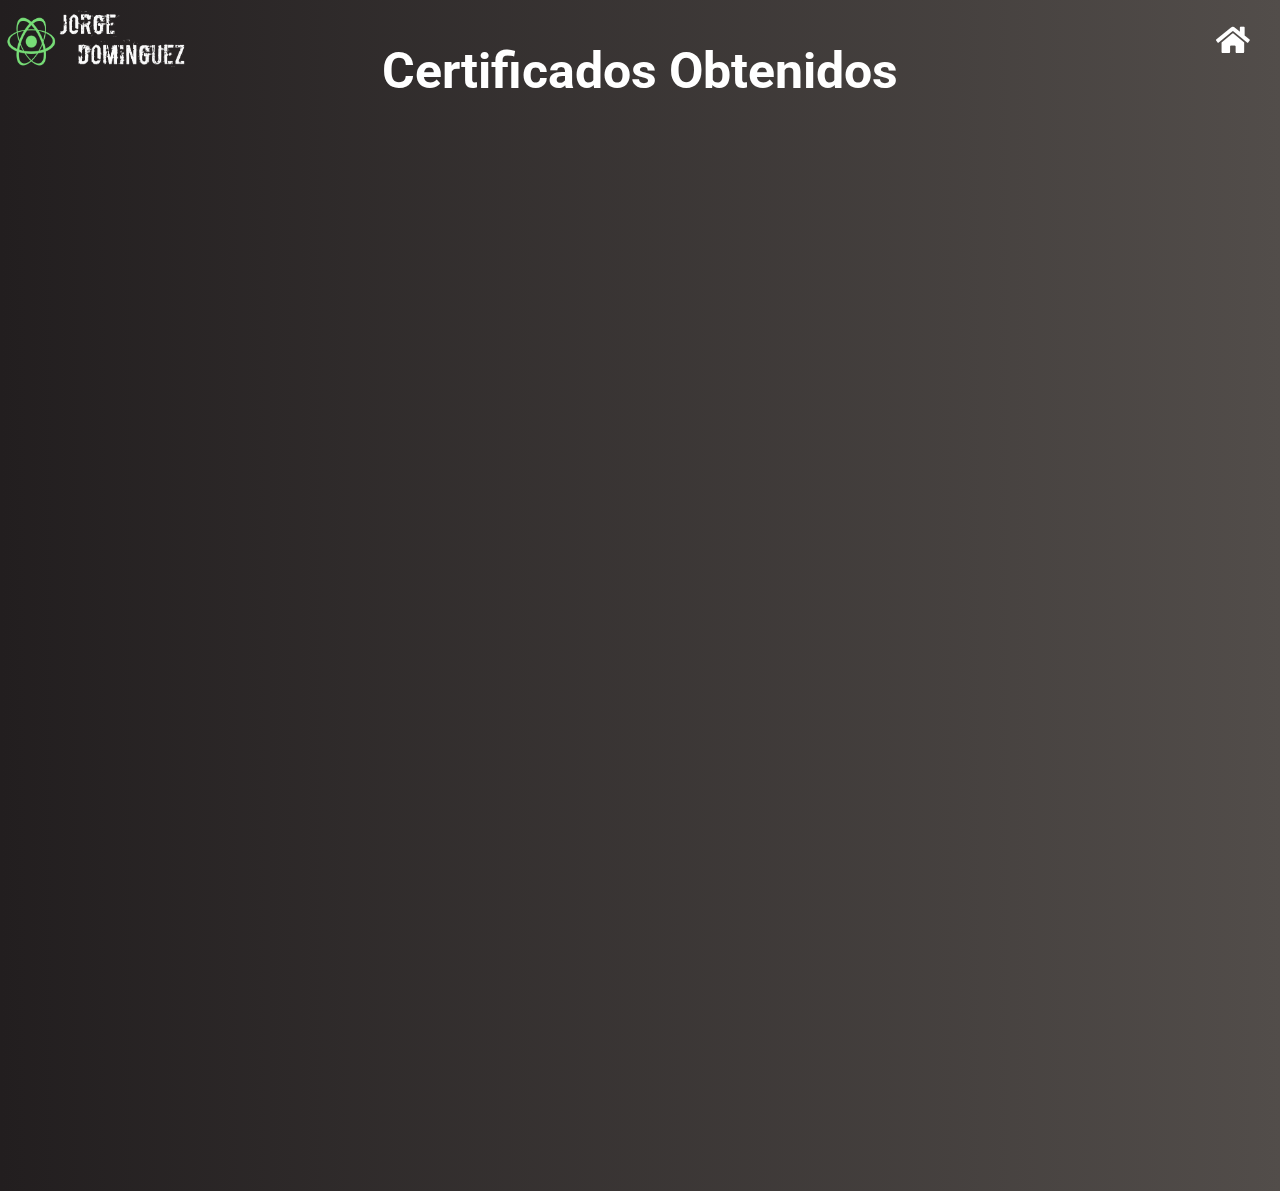
==== estudios.html @ 018e4f23 "Create estudios.html" ====
<!DOCTYPE html>
<html lang="es">
  <head>
    <meta charset="UTF-8" />
    <title>Jorge E. Dominguez || Desarrollador Web</title>
    <meta content="Portafolio personal de Jorge Emanuel Dominguez, Desarrollador Web Full Stack, y de App Mobiles" name="description">
    <meta content="portafolio, web developer, full stack, dominguez, desarrollador web, app mobiles, app, developer" name="keywords">
    <meta content="Jorge Emanuel Dominguez" name="Author">

    <link rel="shortcut icon" href="./img/logobanner1.png">
    <link rel="stylesheet" href="./lib/fontawesome/css/all.css" />
    <link rel="preconnect" href="https://fonts.gstatic.com" />
    <link
      href="https://fonts.googleapis.com/css2?family=Open+Sans&family=Roboto&display=swap"
      rel="stylesheet"
    />
    <link href="https://unpkg.com/aos@2.3.1/dist/aos.css" rel="stylesheet" />
    <link rel="stylesheet" href="./css/carrusel.css" />
    <link href="https://unpkg.com/aos@2.3.1/dist/aos.css" rel="stylesheet">

    <script src="../js/modernizr.js" type="text/javascript"></script>

    <meta
      name="viewport"
      content="width=device-width, user-scalable=no, initial-scale=1.0, maximum-scale=1.0, minimum-scale=1.0"
    />
  </head>

  <body class="hidden" >

    <div class="centrado" id="loader">
      <img src="./img/3D Text-1s-280px.gif" alt="">
  </div>
    <div class="title">
     
        <a href="/index.html">
          <img src="./img/logobanner2.png" alt="Logo" />
        </a>
        <a href="/index.html">
          <span class="fas fa-home"></span>
        </a>
      </div>
    </div>
    <h1 data-aos="flip-up" data-aos-duration="2000">Certificados Obtenidos</h1>
    <section>
      <div class="container">
        <div class="wrapper">
          <ul id="sb-slider" class="sb-slider">
            <li>
              <a class="disabled" href="#" target="_blank"
                ><img src="./img/certificado-1.webp" alt="image1"
              /></a>
              <div class="sb-description">
                <h3>Jorge Dominguez</h3>
              </div>
            </li>
            <li>
              <a class="disabled" href="#" target="_blank"
                ><img src="./img/certificado-2.webp" alt="image2" /></a
              >
              <div class="sb-description">
                <h3>Jorge Dominguez</h3>
              </div>
            </li>
            <li>
              <a class="disabled" href="#" target="_blank"
                ><img src="./img/certificado-3.webp" alt="image1" /></a
              >
              <div class="sb-description">
                <h3>Jorge Dominguez</h3>
              </div>
            </li>
            <li>
              <a  class="disabled" href="#" target="_blank"
                ><img src="./img/certificado-4.webp" alt="image1" /></a
              >
              <div class="sb-description">
                <h3>Jorge Dominguez</h3>
              </div>
            </li>
            <li>
              <a class="disabled" href="#" target="_blank"
                ><img src="./img/certificado-5.webp" alt="image1" /></a
              >
              <div class="sb-description">
                <h3>Jorge Dominguez</h3>
              </div>
            </li>
            <li>
              <a  class="disabled" href="#" target="_blank"
                ><img src="./img/certificado-6.webp" alt="image1" /></a
              >
              <div class="sb-description">
                <h3>Jorge Dominguez</h3>
              </div>
            </li>
            <li>
              <a class="disabled" href="#" target="_blank"
                ><img src="./img/certificado-7.webp" alt="image1" /></a
              >
              <div class="sb-description">
                <h3>Jorge Dominguez</h3>
              </div>
            </li>
            <li>
              <a class="disabled" href="#" target="_blank"
                ><img src="./img/certificado-8.webp" alt="image1" /></a
              >
              <div class="sb-description">
                <h3>Jorge Dominguez</h3>
              </div>
            </li>
            <li>
              <a class="disabled" href="#" target="_blank"
                ><img src="./img/certificado-9.webp" alt="image1" /></a
              >
              <div class="sb-description">
                <h3>Jorge Dominguez</h3>
              </div>
            </li>
            <li>
              <a class="disabled" href="#" target="_blank"
                ><img src="./img/certificado-10.webp" alt="image1" /></a
              >
              <div class="sb-description">
                <h3>Jorge Dominguez</h3>
              </div>
            </li>
            <li>
              <a class="disabled" href="#" target="_blank"
                ><img src="./img/certificado-11.webp" alt="image1" /></a
              >
              <div class="sb-description">
                <h3>Jorge Dominguez</h3>
              </div>
            </li>
            <li>
              <a class="disabled" href="#" target="_blank"
                ><img src="./img/certificado JS Sololarn.webp" alt="image1" /></a
              >
              <div class="sb-description">
                <h3>Jorge Dominguez</h3>
              </div>
            </li>
          </ul>

          <div id="nav-arrows" class="nav-arrows">
            <a href="#">Next</a>
            <a href="#">Previous</a>
          </div>
        </div>
      </div>


      <footer>
        <div class="sociales-metodo">
          <i class="fas fa-map-marker-alt"></i>
          <span>Ciudad de La Plata</span>
        </div>
  
        <div class="sociales-metodo">
          <i class="fab fa-instagram"></i>
          <span>@dominjor22</span>
        </div>
  
        <div class="sociales-metodo">
          <i class="fas fa-phone"></i>
          <span>+542214205710</span>
        </div>
  
        <div class="sociales-metodo">
          <i class="fab fa-facebook"></i>
          <span>@badkluster</span>
        </div>
      </footer>
    </section>

    <script > 
    window.addEventListener("load", function () {
  document.getElementById("loader").classList.toggle("loader2");
});
</script>
    <script src="./js/jquery.js"></script>
    <script src="./js/jquery.slicebox.js"></script>
    <script src="./js/script.js"></script>
    <script src="https://unpkg.com/aos@2.3.1/dist/aos.js"></script>
    <script> AOS.init(); </script>
  </body>
</html>
---- css/carrusel.css ----
@import url("https://fonts.googleapis.com/css?family=Roboto:100,100i,300,300i,400,400i,500,500i,700,700i,900,900i");

* {
  font-family: "Roboto", sans-serif;
}

body {
  background: linear-gradient(90deg, #221e1f, #524d4a);
  display: flex;
  flex-direction: column;
  justify-content: center;
  align-items: center;
}
.centrado {
  background-color: #0e0d0d;
  width: 100%;
  height: 100vh;
  display: flex;
  justify-content: center;
  align-items: center;
  position: fixed;
  top: 0;
  z-index: 1000;
  clip-path: circle(150% at 100% 0);
  transition: all 2.5s ease-in-out;
}

.loader2 {
  clip-path: circle(0% at 100% 0);
}
.title {
  width: 100%;
  display: flex;
  align-items: center;
  justify-content: space-between;
  position: fixed;
  top: 0;
}

.title img {
  width: 200px;
  cursor: pointer;
}
span {
  font-size: 30px;
  padding: 10px;
  margin-right: 20px;
  color: #fff;
  cursor: pointer;
  transition: all 0.5s;
}

h1 {
  color: #fff;
  font-size: 50px;
}
span:hover,
i:hover {
  color: gold;
}

/* Slicebox Style */
.sb-slider {
  margin: 10px auto;
  position: relative;
  overflow: hidden;
  width: 100%;
  list-style-type: none;
  padding: 0;
}

.sb-slider li {
  margin: 0;
  padding: 0;
  display: none;
  overflow: hidden;
}

.sb-slider li > a {
  outline: none;
}

.sb-slider li > a img {
  border: none;
}

.sb-slider img {
  max-width: 100%;
  display: block;
}

.sb-description {
  padding: 10px;
  bottom: 10px;
  left: 10px;
  right: 10px;
  z-index: 1000;
  position: absolute;
  background: rgba(0, 0, 0, 0.6);
  border-left: 4px solid #fff;
  opacity: 0;
  color: #fff;

  -webkit-transition: all 300ms;
  -moz-transition: all 300ms;
  -o-transition: all 300ms;
  -ms-transition: all 300ms;
  transition: all 300ms;
}

.sb-slider li.sb-current .sb-description {
  -ms-filter: "progid:DXImageTransform.Microsoft.Alpha(Opacity=80)";
  filter: alpha(opacity=80);
  opacity: 1;
}

.sb-slider li.sb-current .sb-description:hover {
  -ms-filter: "progid:DXImageTransform.Microsoft.Alpha(Opacity=99)";
  filter: alpha(opacity=99);
  background: rgba(0, 0, 0, 0.8);
}

.sb-perspective {
  position: relative;
}

.sb-perspective > div {
  position: absolute;
  -webkit-transform-style: preserve-3d;
  -moz-transform-style: preserve-3d;
  -o-transform-style: preserve-3d;
  -ms-transform-style: preserve-3d;
  transform-style: preserve-3d;
  -webkit-backface-visibility: hidden;
  -moz-backface-visibility: hidden;
  -o-backface-visibility: hidden;
  -ms-backface-visibility: hidden;
  backface-visibility: hidden;
}

.sb-side {
  margin: 0;
  display: block;
  position: absolute;
  -moz-backface-visibility: hidden;
  -webkit-transform-style: preserve-3d;
  -moz-transform-style: preserve-3d;
  -o-transform-style: preserve-3d;
  -ms-transform-style: preserve-3d;
  transform-style: preserve-3d;
}

/* custom style */
.container {
  width: 100%;
  max-width: 800px;
  margin: auto;
  position: relative;
  height: 100vh;
}

.sb-description h3 {
  font-size: 20px;
}

.sb-description h3 a {
  color: #4a3c27;
  text-shadow: 0 1px 1px rgba(255, 255, 255, 0.5);
}

.nav-arrows {
  display: none;
}

.nav-arrows a {
  width: 42px;
  height: 42px;
  background: #000 url(https://tympanus.net/Development/Slicebox/images/nav.png)
    no-repeat top left;
  background-size: cover;
  opacity: 0.6;
  position: absolute;
  top: 45%;
  left: 20px;
  text-indent: -9000px;
  cursor: pointer;
  border-radius: 50%;
  transition: all 900ms;
}

.nav-arrows a:first-child {
  left: auto;
  right: 20px;
  background-position: top right;
}

.nav-arrows a:hover {
  opacity: 1;
  transform: scale(1.1);
}

@media screen and (max-width: 800px) {
  .nav-arrows a {
    width: 50px;
    height: 50px;
  }

  .sb-description {
    height: 30px;
  }

  .sb-description h3 {
    margin: 3px;
  }
}

.disabled {
  cursor: not-allowed;
  pointer-events: none;
}
/* FOOTER */
footer {
  display: flex;
  margin-top: 40px;
}

.sociales-metodo {
  width: 25%;
  height: 100px;
  background: #333;
  color: #fff;
  position: relative;
  text-align: center;
  overflow: hidden;
}

.sociales-metodo i {
  position: absolute;
  left: 0;
  top: 0;
  width: 100%;
  height: 100%;
  font-size: 30px;
  line-height: 100px;
  transition: all 0.5s;
}

.sociales-metodo span {
  position: absolute;
  width: 100%;
  left: 0;
  bottom: 0;
  padding: 10px 0;
  font-size: 12px;
  background: var(--color-primario);
  color: #fff;
  letter-spacing: 1px;
  font-weight: 700;
  transform: translateY(60px);
  transition: all 0.8s;
}

.sociales-metodo i:hover + span {
  transform: translateY(0px);
}

.sociales-metodo i:hover {
  transform: translateY(-20px);
}

@media screen and (max-width: 650px) {
  /* FOOTER */
  footer {
    flex-wrap: wrap;
    margin-top: 0px;
  }
  h1 {
    font-size: 25px;
    margin-top: 60px;
  }

  .sociales-metodo {
    width: 50%;
  }

  .nav-arrows a {
    position: absolute;
    top: 120px;
    width: 50px;
  }

  .container {
    height: auto;
  }
}
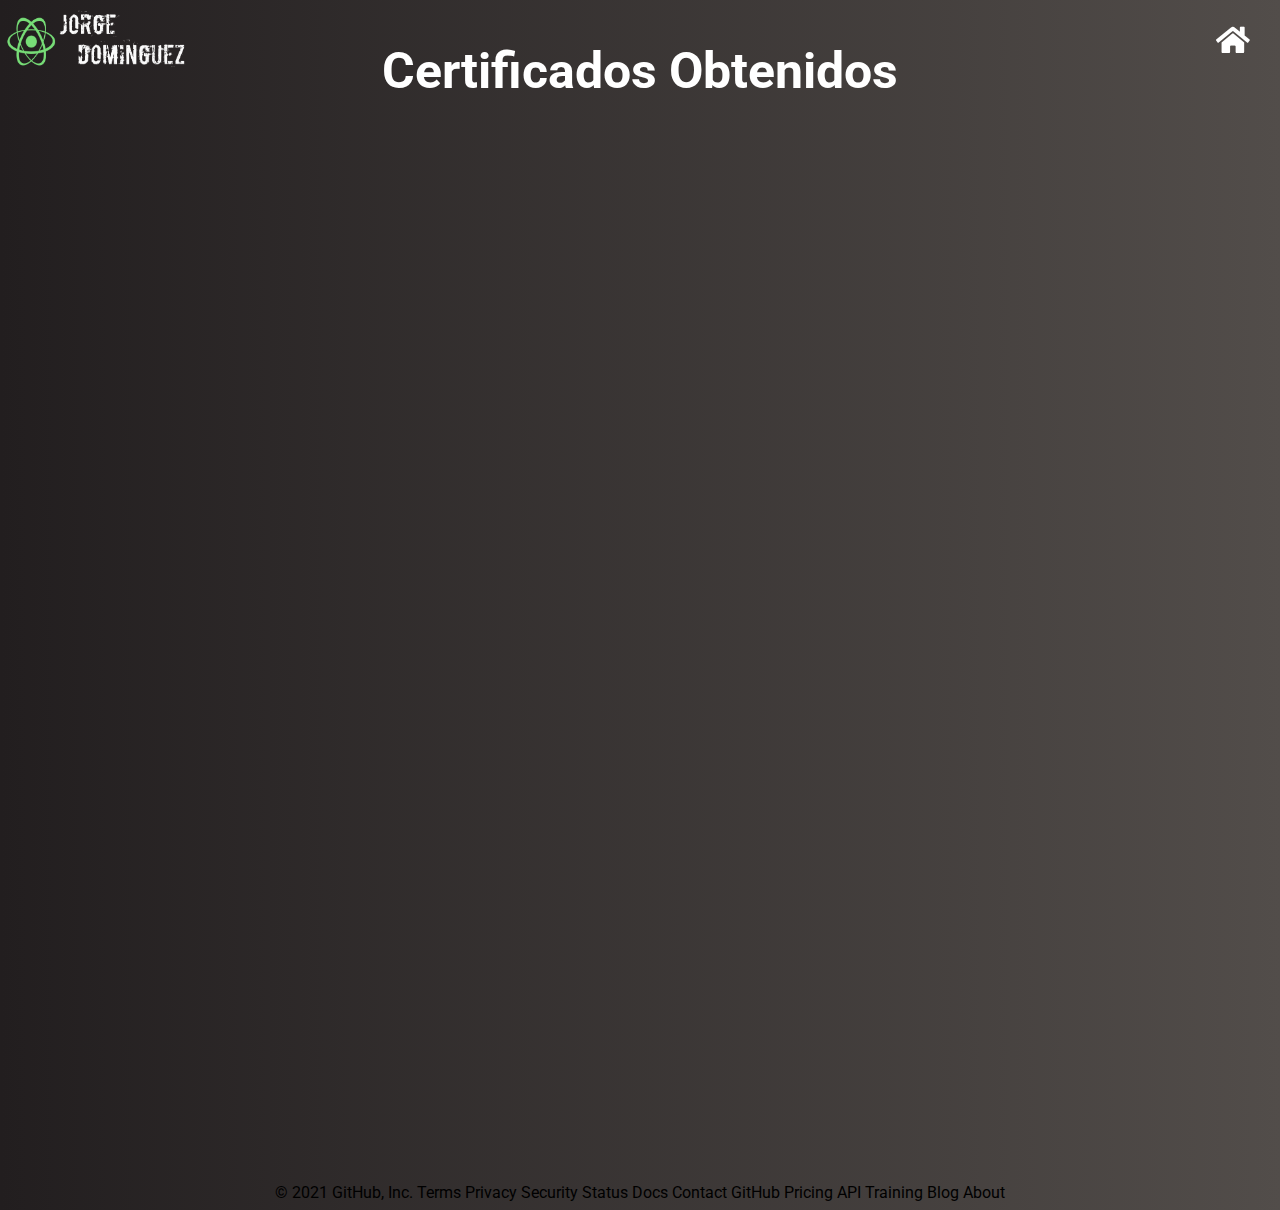
==== commit 8ca29674: "Create estudios.html" ====
--- a/estudios.html
+++ b/estudios.html
@@ -187,3 +187,15 @@
     <script> AOS.init(); </script>
   </body>
 </html>
+© 2021 GitHub, Inc.
+Terms
+Privacy
+Security
+Status
+Docs
+Contact GitHub
+Pricing
+API
+Training
+Blog
+About
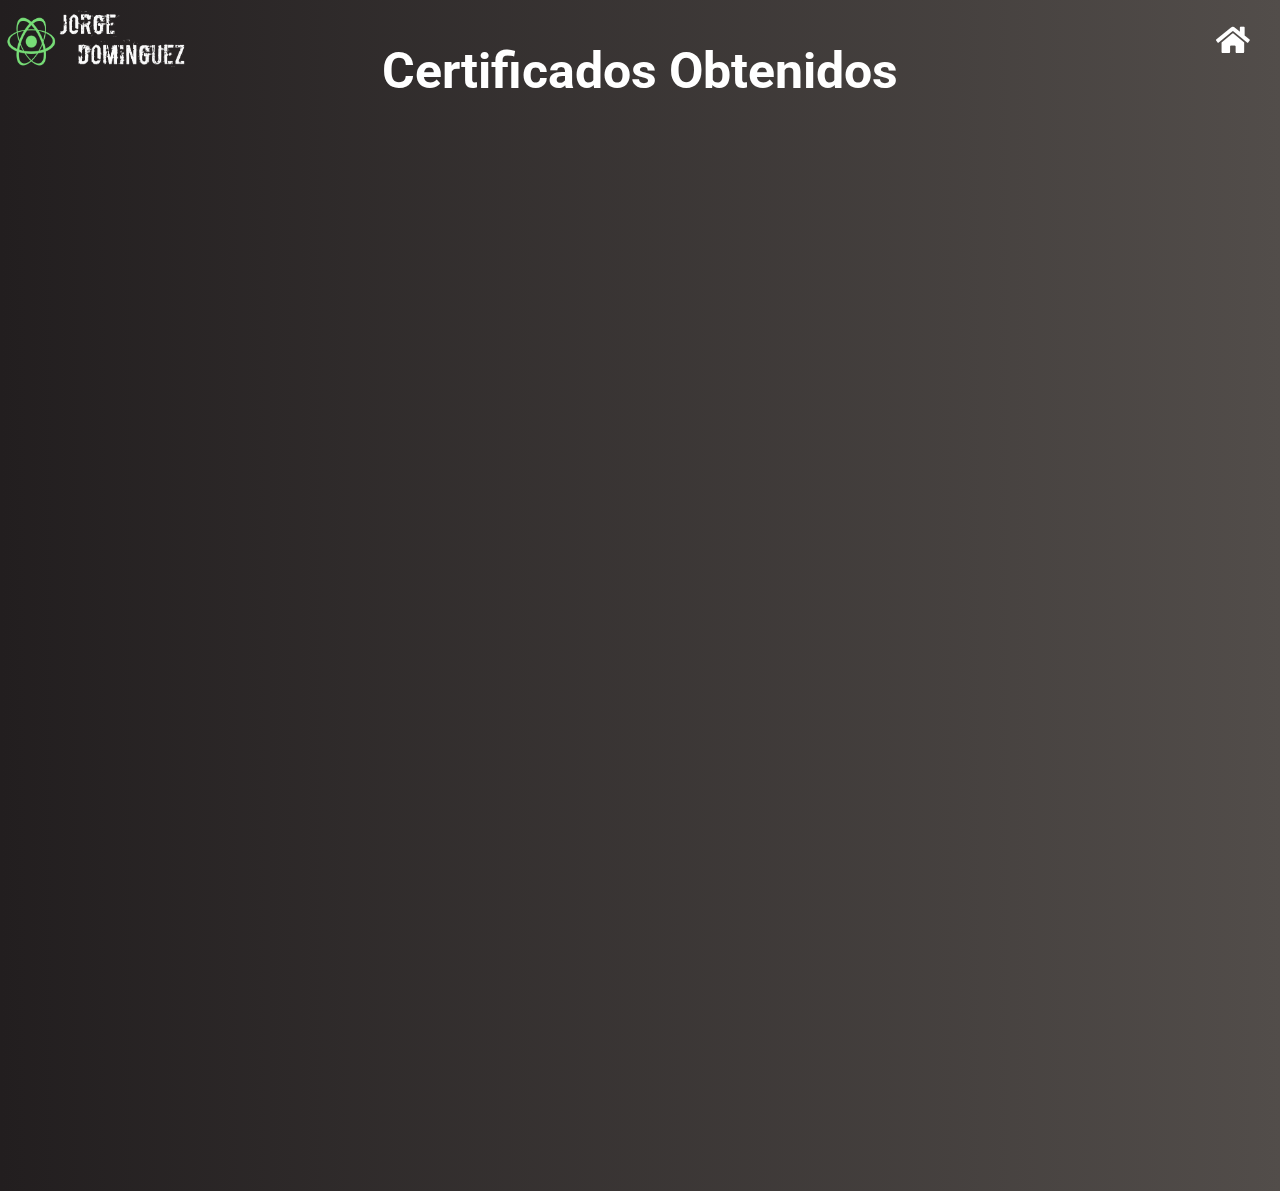
==== commit 6290e172: "Update estudios.html" ====
--- a/estudios.html
+++ b/estudios.html
@@ -187,15 +187,3 @@
     <script> AOS.init(); </script>
   </body>
 </html>
-© 2021 GitHub, Inc.
-Terms
-Privacy
-Security
-Status
-Docs
-Contact GitHub
-Pricing
-API
-Training
-Blog
-About
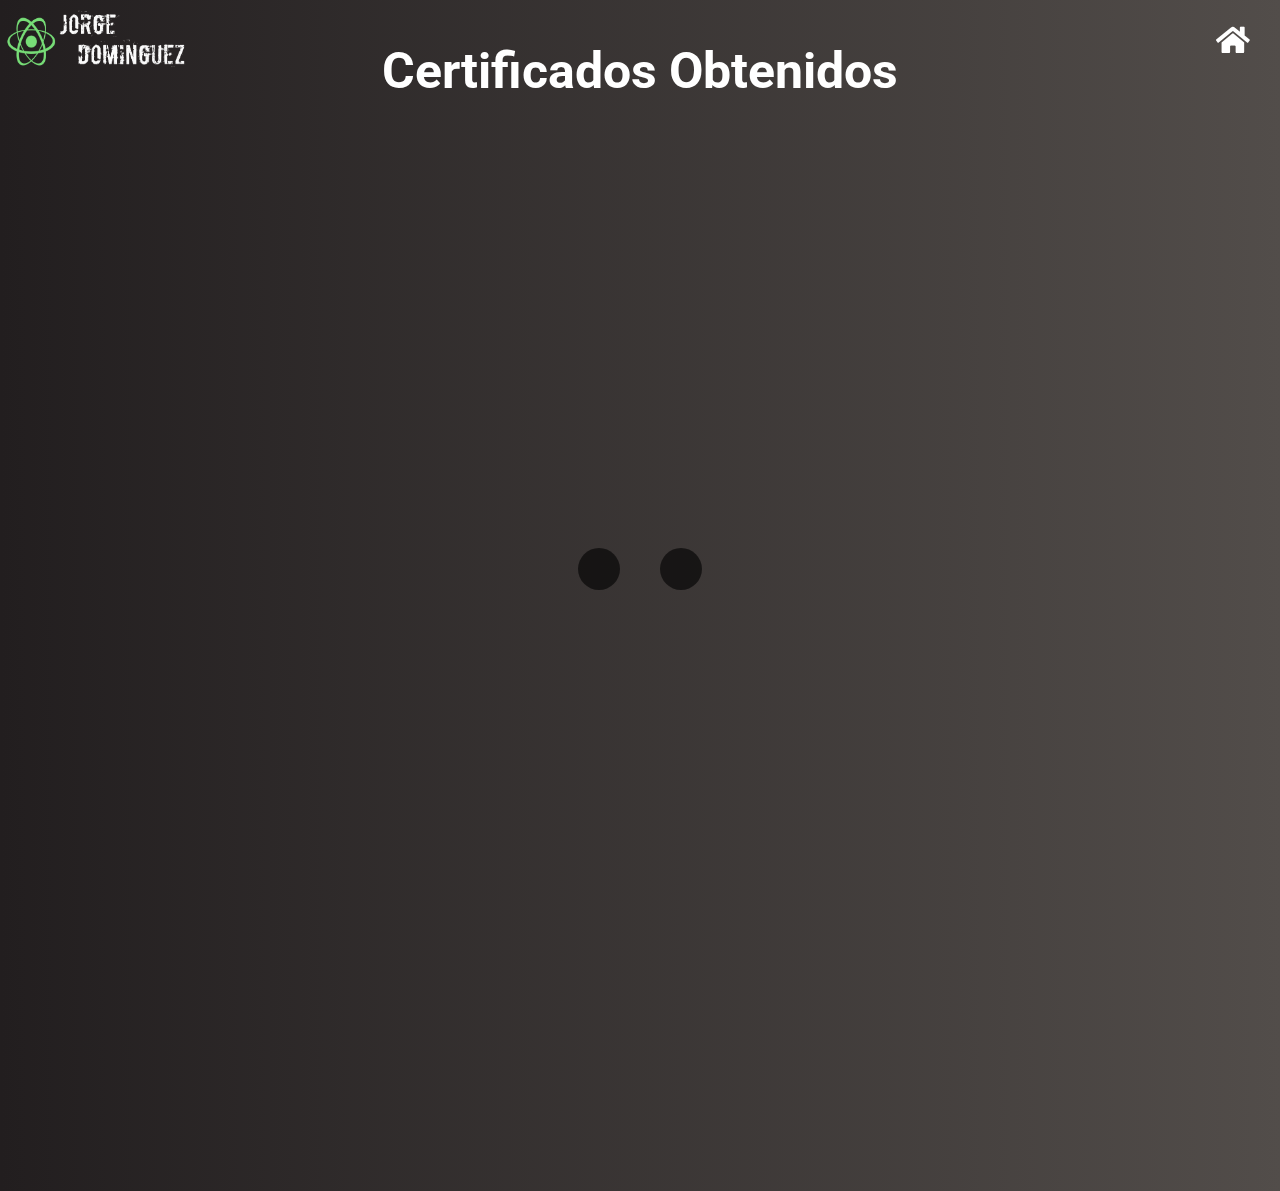
==== commit 0fede176: "Update estudios.html" ====
--- a/estudios.html
+++ b/estudios.html
@@ -18,7 +18,7 @@
     <link rel="stylesheet" href="./css/carrusel.css" />
     <link href="https://unpkg.com/aos@2.3.1/dist/aos.css" rel="stylesheet">
 
-    <script src="../js/modernizr.js" type="text/javascript"></script>
+    <script src="./js/modernizr.js" type="text/javascript"></script>
 
     <meta
       name="viewport"
@@ -33,10 +33,10 @@
   </div>
     <div class="title">
      
-        <a href="/index.html">
+        <a href="https://badkluster.github.io/PortafolioV2/">
           <img src="./img/logobanner2.png" alt="Logo" />
         </a>
-        <a href="/index.html">
+        <a href="https://badkluster.github.io/PortafolioV2/">
           <span class="fas fa-home"></span>
         </a>
       </div>
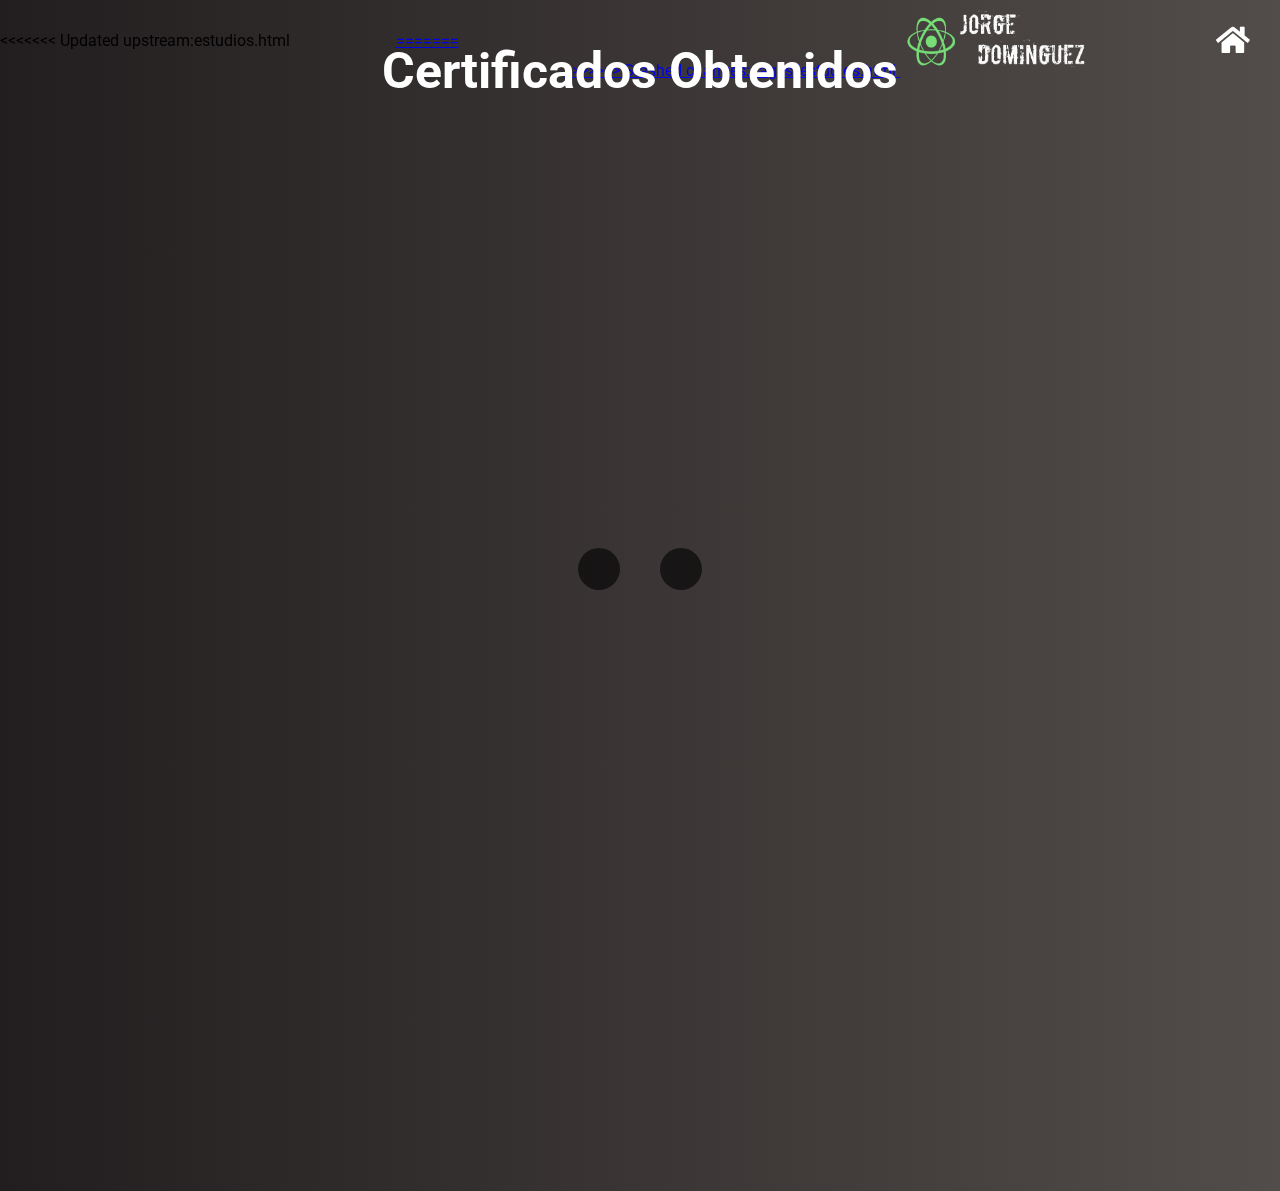
==== commit 7e36e4aa: "Actualizacion -19/05" ====
--- a/estudios.html
+++ b/estudios.html
@@ -33,7 +33,11 @@
   </div>
     <div class="title">
      
+<<<<<<< Updated upstream:estudios.html
+        <a href="/index.html">
+=======
         <a href="https://badkluster.github.io/PortafolioV2/">
+>>>>>>> Stashed changes:pages/estudios.html
           <img src="./img/logobanner2.png" alt="Logo" />
         </a>
         <a href="https://badkluster.github.io/PortafolioV2/">
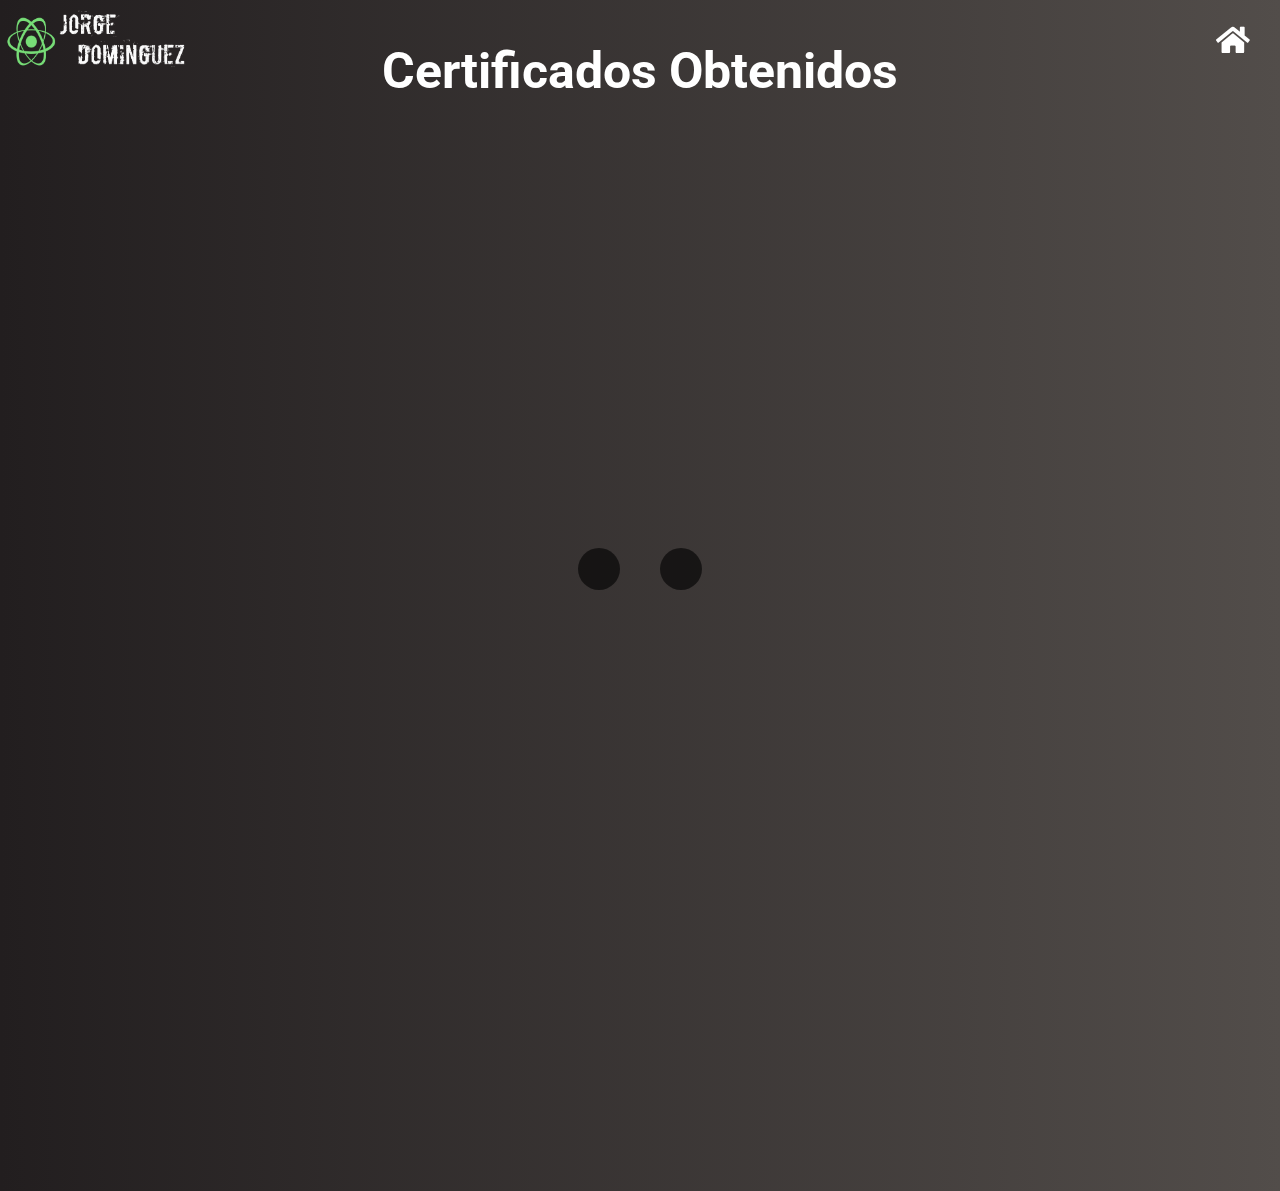
==== commit a6deb08f: "Actualizacion -19/05 v2" ====
--- a/estudios.html
+++ b/estudios.html
@@ -33,11 +33,7 @@
   </div>
     <div class="title">
      
-<<<<<<< Updated upstream:estudios.html
-        <a href="/index.html">
-=======
         <a href="https://badkluster.github.io/PortafolioV2/">
->>>>>>> Stashed changes:pages/estudios.html
           <img src="./img/logobanner2.png" alt="Logo" />
         </a>
         <a href="https://badkluster.github.io/PortafolioV2/">
